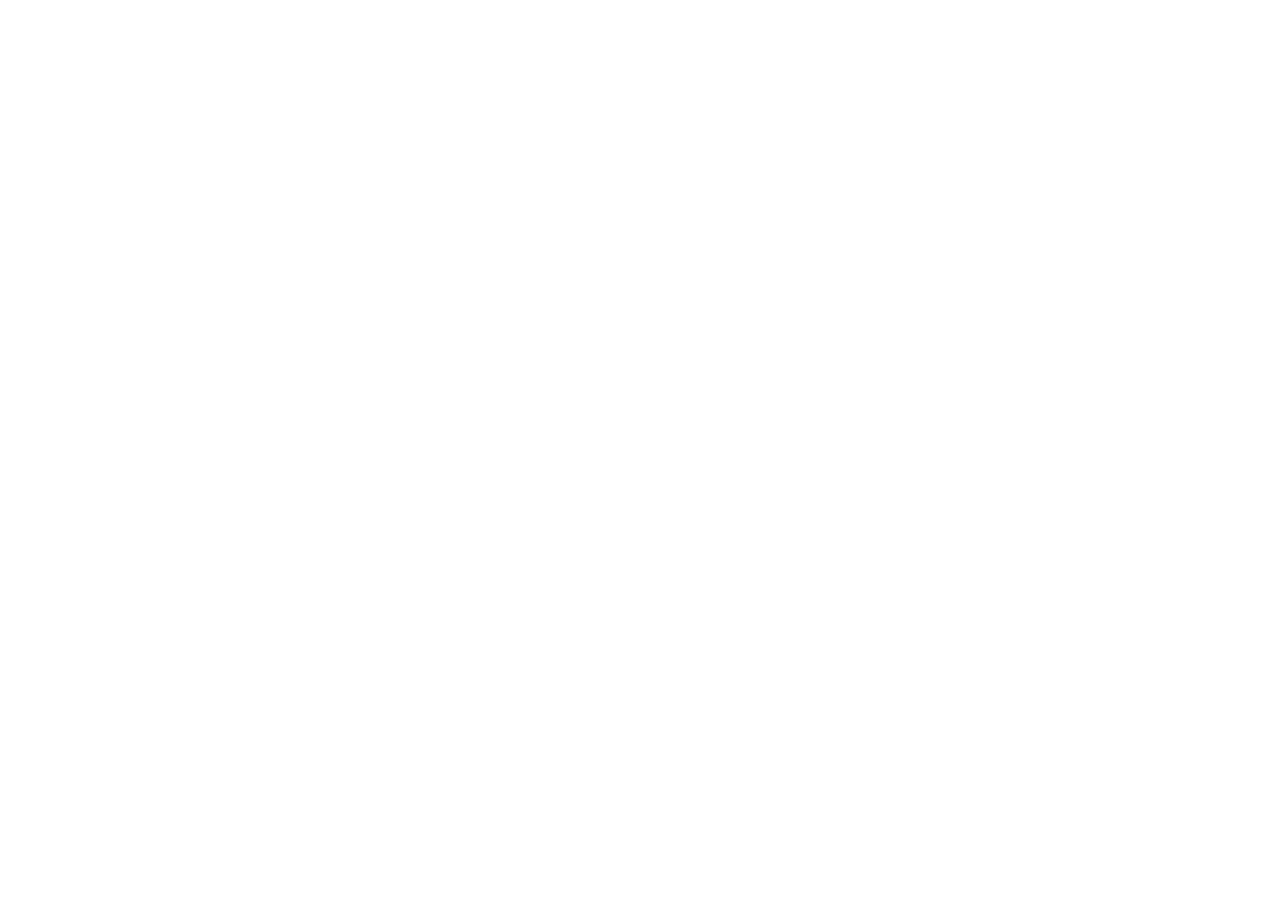
==== experiment/simulation/index.html @ 616d3d65 "theory added" ====
<!DOCTYPE html>
<html>
<head>
	<!-- Add CSS at the head of HTML file -->
    <link rel="stylesheet" href="./css/main.css">
</head>
<body>
		<!-- Your code goes here-->

	<!-- Add JS at the bottom of HTML file --> 
        <script src="./js/main.js"></script>
</body>
</html>
---- experiment/simulation/css/main.css ----
/* You CSS goes in here */
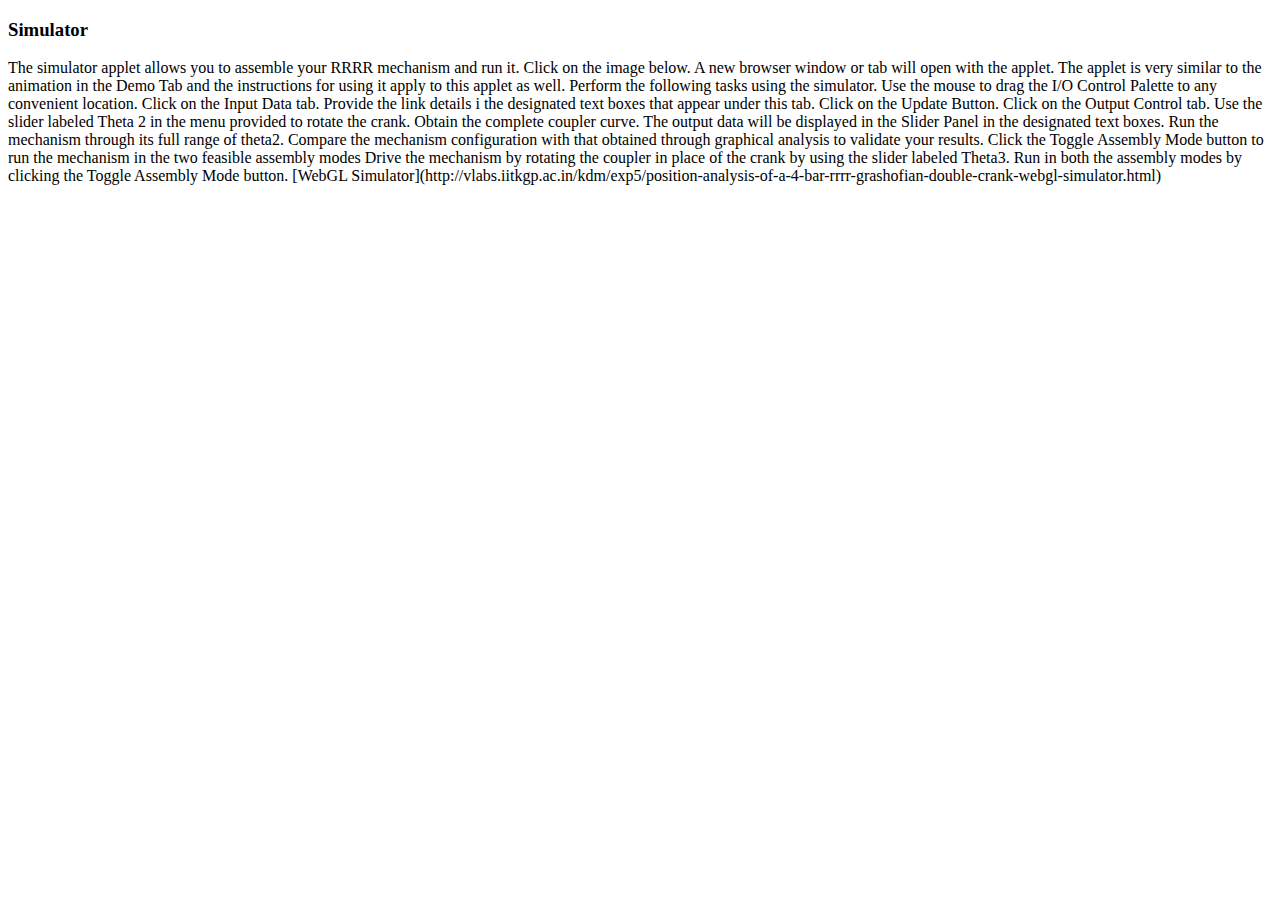
==== commit a0b78e7b: "simulator link added" ====
--- a/experiment/simulation/index.html
+++ b/experiment/simulation/index.html
@@ -5,9 +5,16 @@
     <link rel="stylesheet" href="./css/main.css">
 </head>
 <body>
-		<!-- Your code goes here-->
+	<h3>Simulator</h3>
+	The simulator applet allows you to assemble your RRRR mechanism and run it. Click on the image below. A new browser window or tab will open with the applet. The applet is very similar to the animation in the Demo Tab and the instructions for using it apply to this applet as well. Perform the following tasks using the simulator.
+	Use the mouse to drag the I/O Control Palette to any convenient location.
+	
+	Click on the Input Data tab. Provide the link details i the designated text boxes that appear under this tab. Click on the Update Button.
 
-	<!-- Add JS at the bottom of HTML file --> 
+	Click on the Output Control tab. Use the slider labeled Theta 2 in the menu provided to rotate the crank. Obtain the complete coupler curve. The output data will be displayed in the Slider Panel in the designated text boxes. Run the mechanism through its full range of theta2. Compare the mechanism configuration with that obtained through graphical analysis to validate your results.
+	Click the Toggle Assembly Mode button to run the mechanism in the two feasible assembly modes
+	Drive the mechanism by rotating the coupler in place of the crank by using the slider labeled Theta3. Run in both the assembly modes by clicking the Toggle Assembly Mode button.
+	[WebGL Simulator](http://vlabs.iitkgp.ac.in/kdm/exp5/position-analysis-of-a-4-bar-rrrr-grashofian-double-crank-webgl-simulator.html)
         <script src="./js/main.js"></script>
 </body>
 </html>
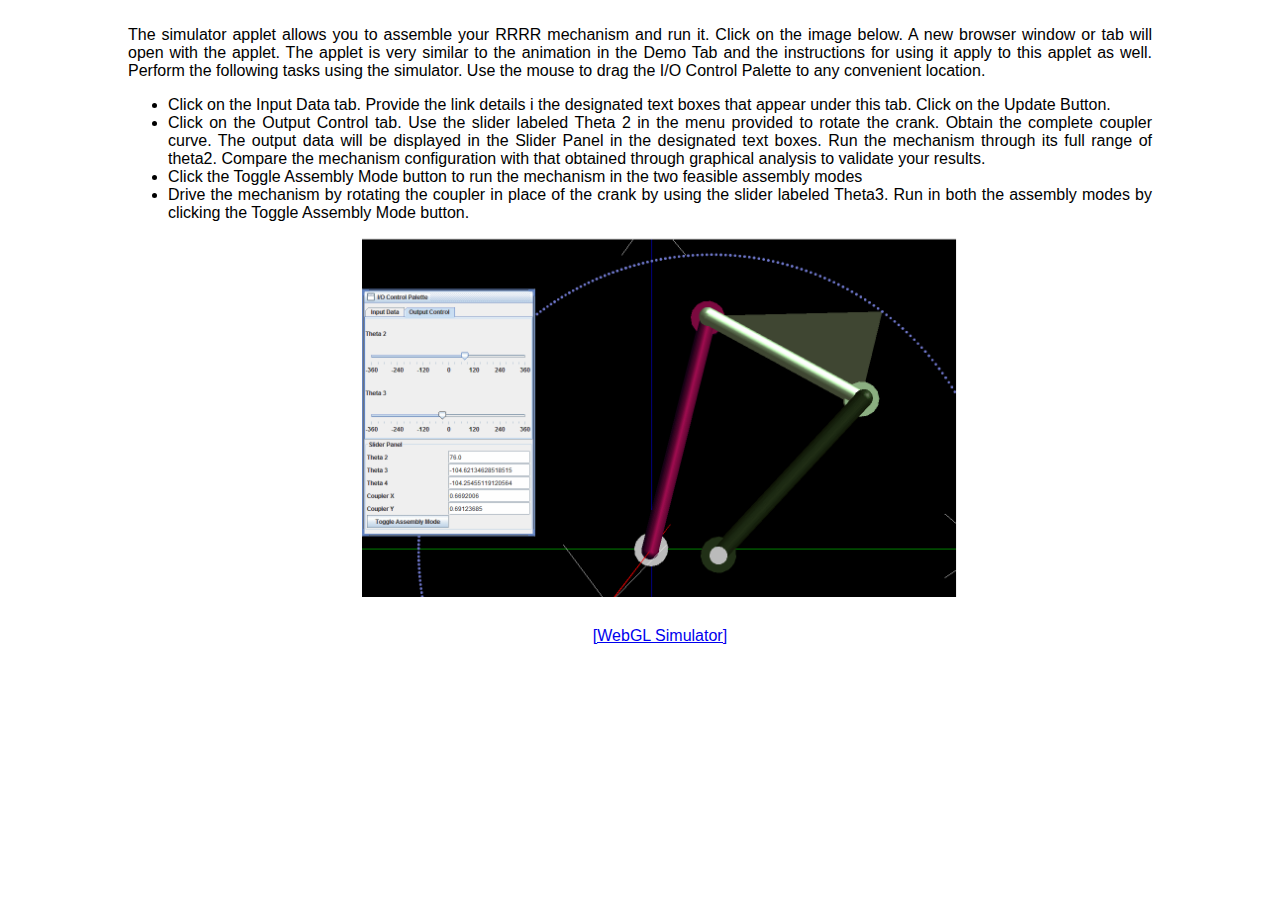
==== commit 16c3f91e: "exp3 modified and uploaded" ====
--- a/experiment/simulation/index.html
+++ b/experiment/simulation/index.html
@@ -2,19 +2,36 @@
 <html>
 <head>
 	<!-- Add CSS at the head of HTML file -->
-    <link rel="stylesheet" href="./css/main.css">
+    <link rel="stylesheet" href="./css/style.css">
+	
 </head>
 <body>
-	<h3>Simulator</h3>
+	
+	<div  style="position:relative;top:10px;width:80%; margin:0 auto;">
+		
+        <p style="text-align: justify; font-size:12pt;">
 	The simulator applet allows you to assemble your RRRR mechanism and run it. Click on the image below. A new browser window or tab will open with the applet. The applet is very similar to the animation in the Demo Tab and the instructions for using it apply to this applet as well. Perform the following tasks using the simulator.
-	Use the mouse to drag the I/O Control Palette to any convenient location.
+	Use the mouse to drag the I/O Control Palette to any convenient location.</p>
+	<ul style="text-align: justify; font-size:12pt;">
+	<li>Click on the Input Data tab. Provide the link details i the designated text boxes that appear under this tab. Click on the Update Button.</li>
+
+	<li>Click on the Output Control tab. Use the slider labeled Theta 2 in the menu provided to rotate the crank. Obtain the complete coupler curve. The output data will be displayed in the Slider Panel in the designated text boxes. Run the mechanism through its full range of theta2. Compare the mechanism configuration with that obtained through graphical analysis to validate your results.</li>
+	<li>Click the Toggle Assembly Mode button to run the mechanism in the two feasible assembly modes</li>
+	<li>Drive the mechanism by rotating the coupler in place of the crank by using the slider labeled Theta3. Run in both the assembly modes by clicking the Toggle Assembly Mode button.</li>
+	<p  style="text-align: center;padding-bottom: 10px;">                                
+		<img alt="4 Bar RRRR simulator" src="./images/4_bar_RRRR_simulator.png" style="width: 600px; height: 359px;" title="4 Bar RRRR simulator applet">                               
+	</p>
+	<p style="text-align: center;padding-bottom: 10px; font-size:12pt;">
+		<a href="./position-analysis-of-a-4-bar-rrrr-grashofian-double-crank-webgl-simulator.html" target="_blank">[WebGL Simulator]</a>                        
+	</p> 
+	</div>
+
 	
-	Click on the Input Data tab. Provide the link details i the designated text boxes that appear under this tab. Click on the Update Button.
-
-	Click on the Output Control tab. Use the slider labeled Theta 2 in the menu provided to rotate the crank. Obtain the complete coupler curve. The output data will be displayed in the Slider Panel in the designated text boxes. Run the mechanism through its full range of theta2. Compare the mechanism configuration with that obtained through graphical analysis to validate your results.
-	Click the Toggle Assembly Mode button to run the mechanism in the two feasible assembly modes
-	Drive the mechanism by rotating the coupler in place of the crank by using the slider labeled Theta3. Run in both the assembly modes by clicking the Toggle Assembly Mode button.
-	[WebGL Simulator](http://vlabs.iitkgp.ac.in/kdm/exp5/position-analysis-of-a-4-bar-rrrr-grashofian-double-crank-webgl-simulator.html)
-        <script src="./js/main.js"></script>
+	<script src="./js/axis.js"></script>
+    <script src="./js/canvas2D.js"></script>
+    <script src="./js/controller.js"></script>
+    <script src="./js/kinematics.js"></script>
+    <script src="./js/scene.js"></script>
+        
 </body>
 </html>
--- a/experiment/simulation/css/style.css
+++ b/experiment/simulation/css/style.css
@@ -0,0 +1,78 @@
+body,html {
+	padding:0;
+	margin:0;
+}
+body {
+    font-family: "Trebuchet MS", "Helvetica", "Arial",  "Verdana", "sans-serif";
+    font-size: 62.5%;
+}
+
+.clearfix {
+	clear:both;
+}
+
+#main-wrapper{
+    border-radius: 5px;    
+    background-color: lightgrey;
+    /*width: 1015px;*/
+	width:100%;
+	min-width:1200px;
+    padding: 5px;
+    border: 2px solid navy;
+    /*margin: 10px;
+	margin-top:0px;*/
+}
+#canvas3d-controller-wrapper {
+	width:100%;
+}
+#canvas3d-wrapper{
+    float: left;
+	width:70%;
+    /*min-width: 500px;*/ 
+	height:673px;   
+}
+#canvas3d-title, #controller-title, #graph-title{
+    height: 25px;
+    color: #638EA8;
+    background-color: #E4EAED;    
+    border-top: 1px #85A8C2 solid;
+    border-right: 1px #85A8C2 solid;
+    border-bottom: 1px #85A8C2 solid;
+    border-left: 1px #85A8C2 solid;    
+    font-size: 16px;
+    font-weight: bold;
+    padding-left: 5px;
+}
+#canvas3d-view{
+    background-color: black;
+    height: 645px;
+}
+#controller-graph-wrapper{
+    /*padding-left: 505px;*/
+	float:right;
+	width:29%;
+    /*min-width: 500px;*/
+}
+#controller-wrapper{
+    height: 325px;
+    width: 100%;
+    background-color: #009999;
+    border: 1pt;
+	margin-bottom:20px;
+    /*    border-color: red;*/
+}
+#controller-view{
+    height: 300px;
+    width: 100%;
+}
+#graph-wrapper{
+    height: 325px;                         
+    width: 100%;
+}
+#graph-view{
+    height: 300px;                         
+    width: 100%;
+    border:1px solid #d3d3d3;
+    background-color: #fff;
+
+}
